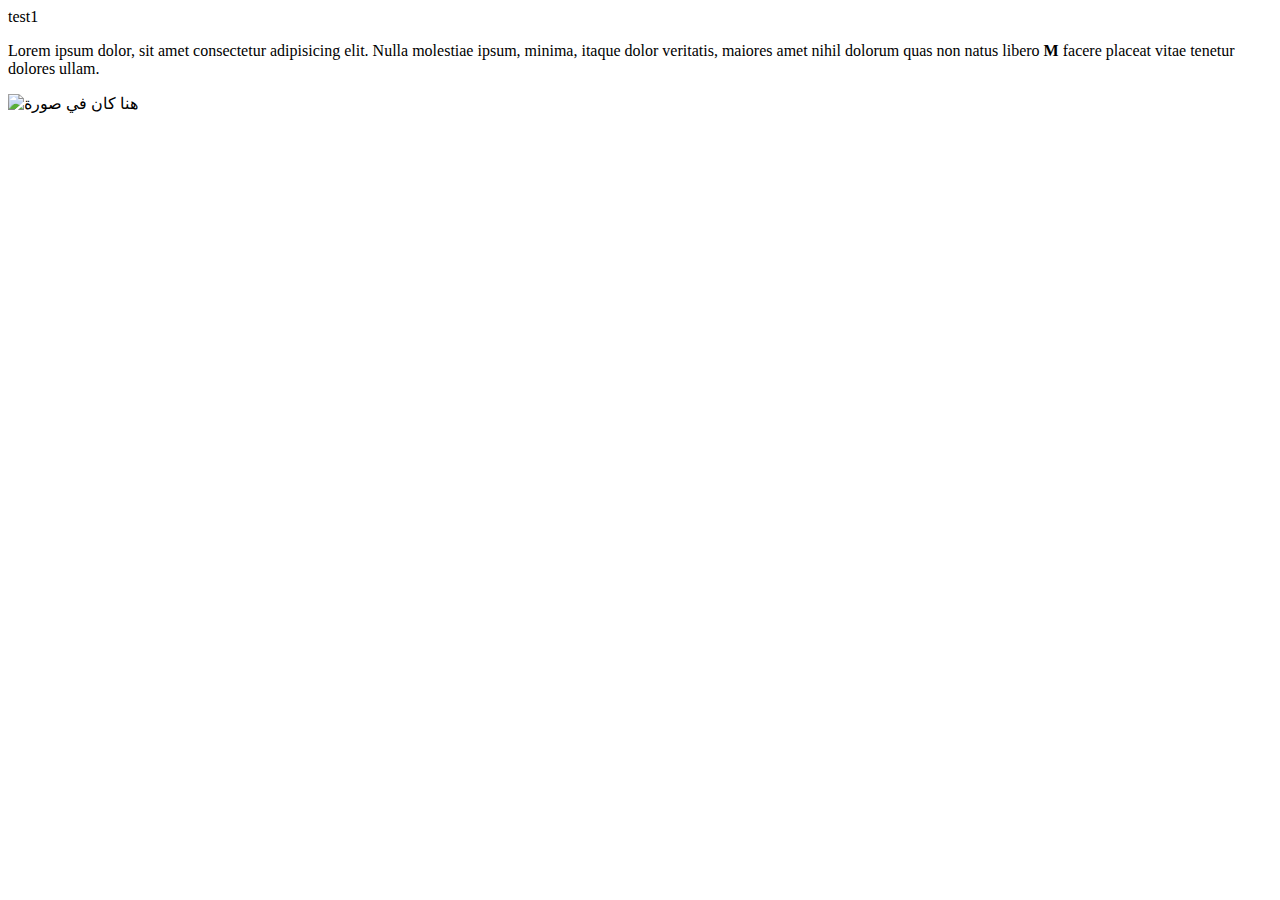
==== index.html @ b6afa3fd "create new project" ====
<!DOCTYPE html>
<html lang="en">
  <head>
    <meta charset="UTF-8" />
    <meta name="viewport" content="width=device-width, initial-scale=1.0" />
    <title>Document</title>
  </head>
  <body>
    <!-- Block-elements -->
    <!-- <div>Hello</div> -->
    <!-- <p>
      Lorem ipsum dolor sit amet, consectetur adipisicing elit. Ab ex dolores
      eveniet, in officia deleniti tempore praesentium maxime modi ea harum
      aspernatur minus ratione labore rerum animi eligendi nesciunt eum.
    </p> -->
    <!-- Headlines -->
    <!-- <h1>H1</h1>
    <h2>H2</h2>
    <h3>H3</h3>
    <h4>H4</h4>
    <h5>H5</h5>
    <h6>H6</h6> -->

    <!-- UL -->
    <!-- <ul>
      <li>Test1</li>
      <li>Test2</li>
      <li>Test3</li>
    </ul> -->

    <!-- Inline Elements -->

    <span>test1</span>

    <p>
      Lorem ipsum dolor, sit amet consectetur adipisicing elit. Nulla molestiae
      ipsum, minima, itaque dolor veritatis, maiores amet nihil dolorum quas non
      natus libero <strong>M</strong> facere placeat vitae tenetur dolores
      ullam.
    </p>
    <img
      src="https://m.media-amazon.com/images/I/81PeHPKVAVL._AC_UL320_.jpg"
      alt="هنا كان في صورة"
    />
  </body>
</html>
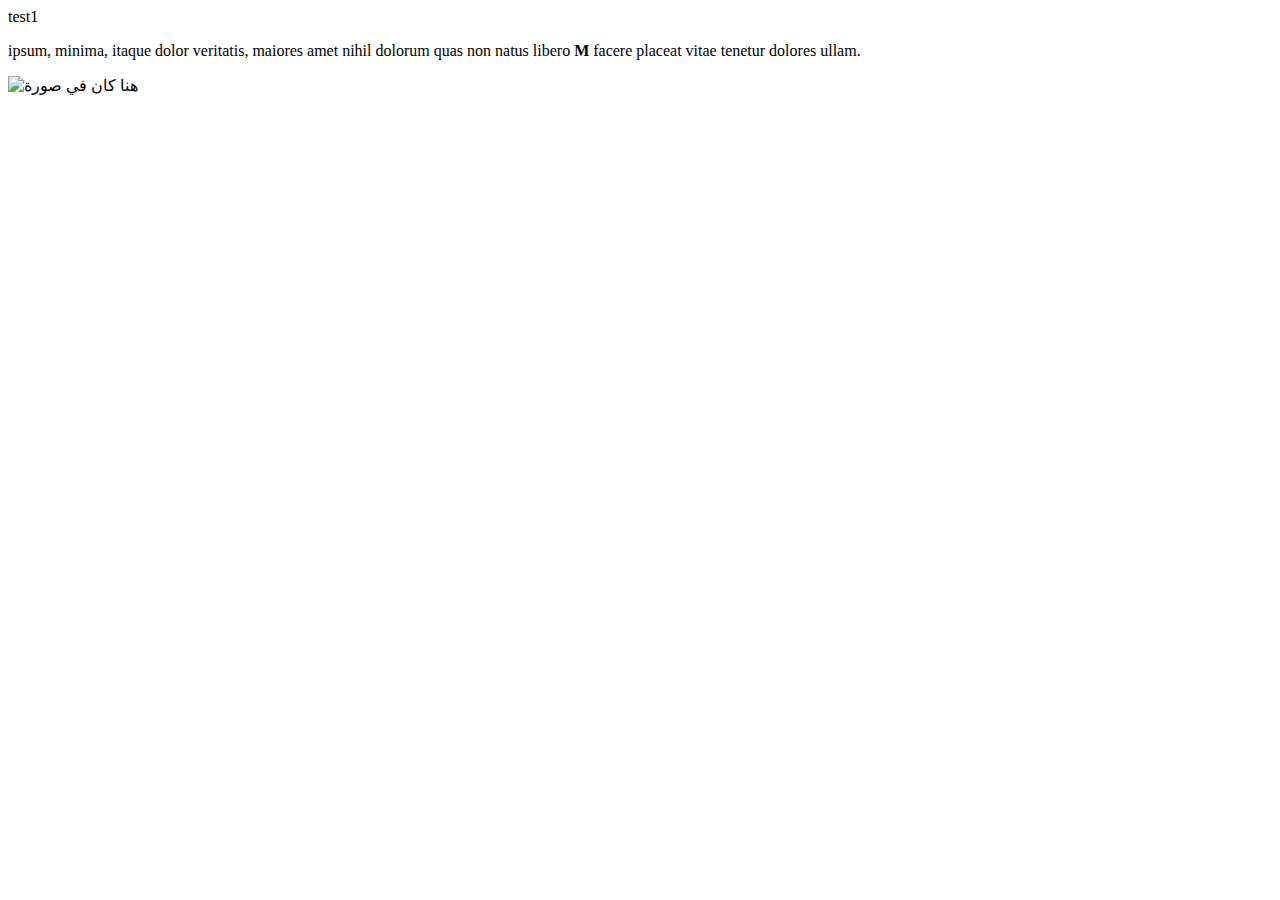
==== commit 756b7eef: "add edits" ====
--- a/index.html
+++ b/index.html
@@ -31,9 +31,8 @@
     <!-- Inline Elements -->
 
     <span>test1</span>
-
+    <img src="adad" alt="" />
     <p>
-      Lorem ipsum dolor, sit amet consectetur adipisicing elit. Nulla molestiae
       ipsum, minima, itaque dolor veritatis, maiores amet nihil dolorum quas non
       natus libero <strong>M</strong> facere placeat vitae tenetur dolores
       ullam.
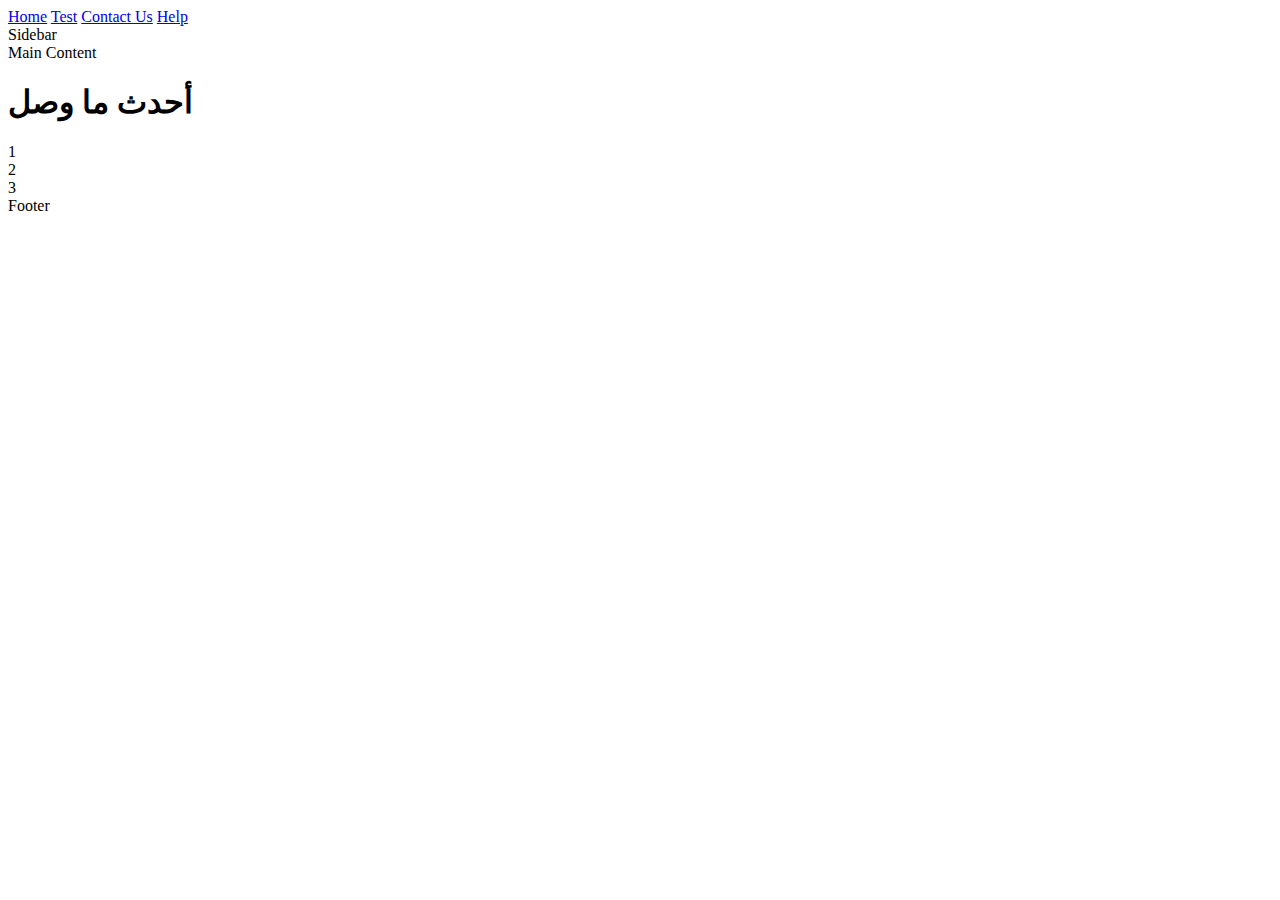
==== commit 472d188e: "Added pers.html file & semantic html" ====
--- a/index.html
+++ b/index.html
@@ -30,16 +30,27 @@
 
     <!-- Inline Elements -->
 
-    <span>test1</span>
-    <img src="adad" alt="" />
-    <p>
-      ipsum, minima, itaque dolor veritatis, maiores amet nihil dolorum quas non
-      natus libero <strong>M</strong> facere placeat vitae tenetur dolores
-      ullam.
-    </p>
-    <img
-      src="https://m.media-amazon.com/images/I/81PeHPKVAVL._AC_UL320_.jpg"
-      alt="هنا كان في صورة"
-    />
+    <!-- inline block -->
+    <header>
+      <nav>
+        <a href="pres.html">Home</a>
+        <a href="pres.html">Test</a>
+        <a href="pres.html">Contact Us</a>
+        <a href="pres.html">Help</a>
+      </nav>
+    </header>
+    <main>
+      <aside>Sidebar</aside>
+
+      Main Content
+
+      <div>
+        <h1>أحدث ما وصل</h1>
+        <div>1</div>
+        <div>2</div>
+        <div>3</div>
+      </div>
+    </main>
+    <footer>Footer</footer>
   </body>
 </html>
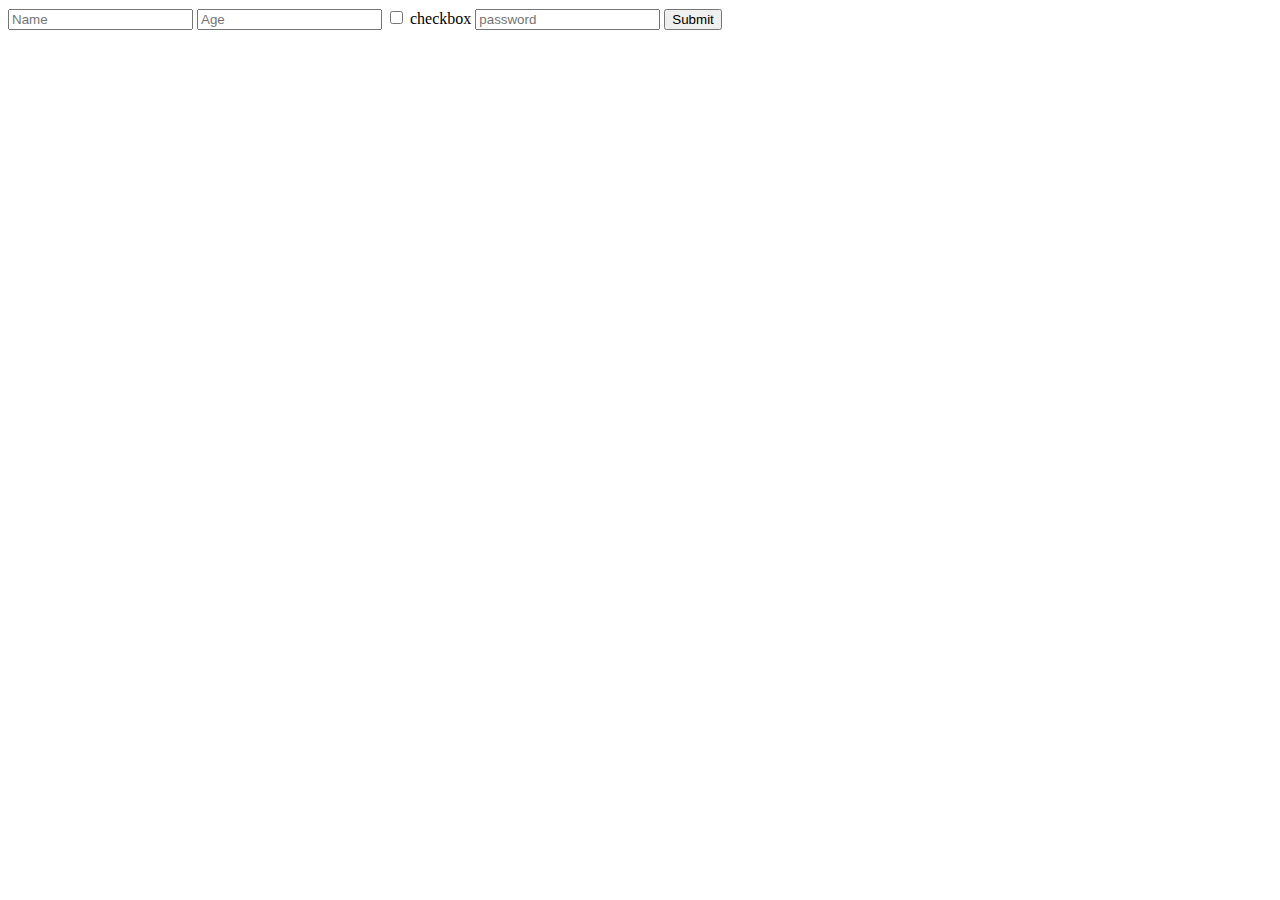
==== commit a55867e5: "form" ====
--- a/index.html
+++ b/index.html
@@ -6,51 +6,16 @@
     <title>Document</title>
   </head>
   <body>
-    <!-- Block-elements -->
-    <!-- <div>Hello</div> -->
-    <!-- <p>
-      Lorem ipsum dolor sit amet, consectetur adipisicing elit. Ab ex dolores
-      eveniet, in officia deleniti tempore praesentium maxime modi ea harum
-      aspernatur minus ratione labore rerum animi eligendi nesciunt eum.
-    </p> -->
-    <!-- Headlines -->
-    <!-- <h1>H1</h1>
-    <h2>H2</h2>
-    <h3>H3</h3>
-    <h4>H4</h4>
-    <h5>H5</h5>
-    <h6>H6</h6> -->
-
-    <!-- UL -->
-    <!-- <ul>
-      <li>Test1</li>
-      <li>Test2</li>
-      <li>Test3</li>
-    </ul> -->
-
-    <!-- Inline Elements -->
-
-    <!-- inline block -->
-    <header>
-      <nav>
-        <a href="pres.html">Home</a>
-        <a href="pres.html">Test</a>
-        <a href="pres.html">Contact Us</a>
-        <a href="pres.html">Help</a>
-      </nav>
-    </header>
-    <main>
-      <aside>Sidebar</aside>
-
-      Main Content
-
-      <div>
-        <h1>أحدث ما وصل</h1>
-        <div>1</div>
-        <div>2</div>
-        <div>3</div>
-      </div>
-    </main>
-    <footer>Footer</footer>
+    <!-- Form -->
+    <!-- Get -->
+    <!-- Post -->
+    <form>
+      <input type="text" placeholder="Name" />
+      <input type="number" placeholder="Age" name="age" />
+      <input type="checkbox" id="hassan" name="agreement" />
+      <label for="hassan">checkbox</label>
+      <input type="password" placeholder="password" name="password" />
+      <input type="submit" />
+    </form>
   </body>
 </html>
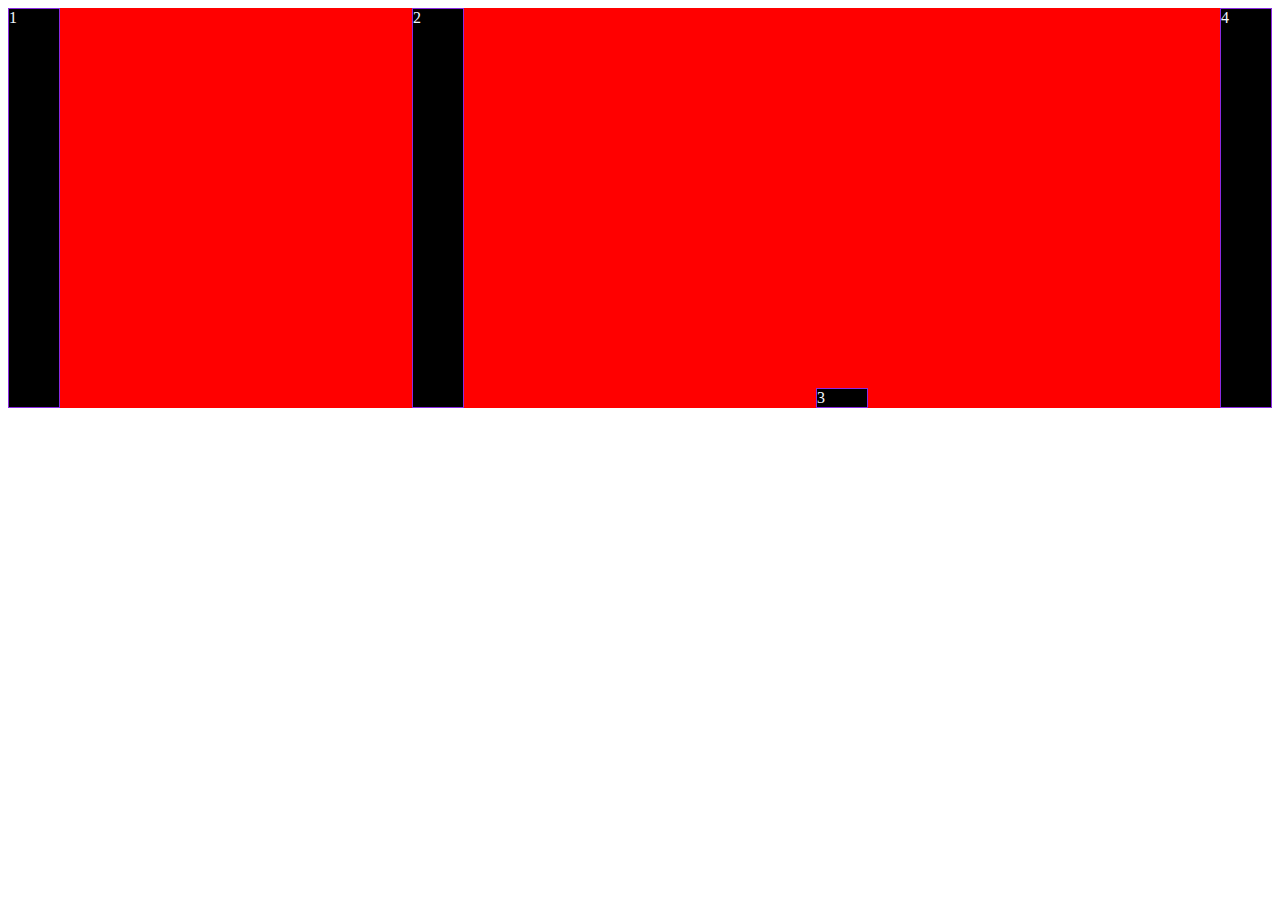
==== commit 40e5f93f: "flex items" ====
--- a/index.html
+++ b/index.html
@@ -3,19 +3,15 @@
   <head>
     <meta charset="UTF-8" />
     <meta name="viewport" content="width=device-width, initial-scale=1.0" />
+    <link rel="stylesheet" href="style.css" />
     <title>Document</title>
   </head>
   <body>
-    <!-- Form -->
-    <!-- Get -->
-    <!-- Post -->
-    <form>
-      <input type="text" placeholder="Name" />
-      <input type="number" placeholder="Age" name="age" />
-      <input type="checkbox" id="hassan" name="agreement" />
-      <label for="hassan">checkbox</label>
-      <input type="password" placeholder="password" name="password" />
-      <input type="submit" />
-    </form>
+    <section>
+      <div>1</div>
+      <div>2</div>
+      <div style="align-self: end;">3</div>
+      <div>4</div>
+    </section>
   </body>
 </html>
--- a/style.css
+++ b/style.css
@@ -0,0 +1,22 @@
+/* 
+1- order
+2- flex grow
+2- flex shrink
+3- flex basis
+4- flex
+5- align self
+*/
+
+section {
+  display: flex;
+  height: 400px;
+  justify-content: space-between;
+  background-color: red;
+}
+
+div {
+  background-color: black;
+  color: aliceblue;
+  width: 50px;
+  border: 1px solid blueviolet;
+}
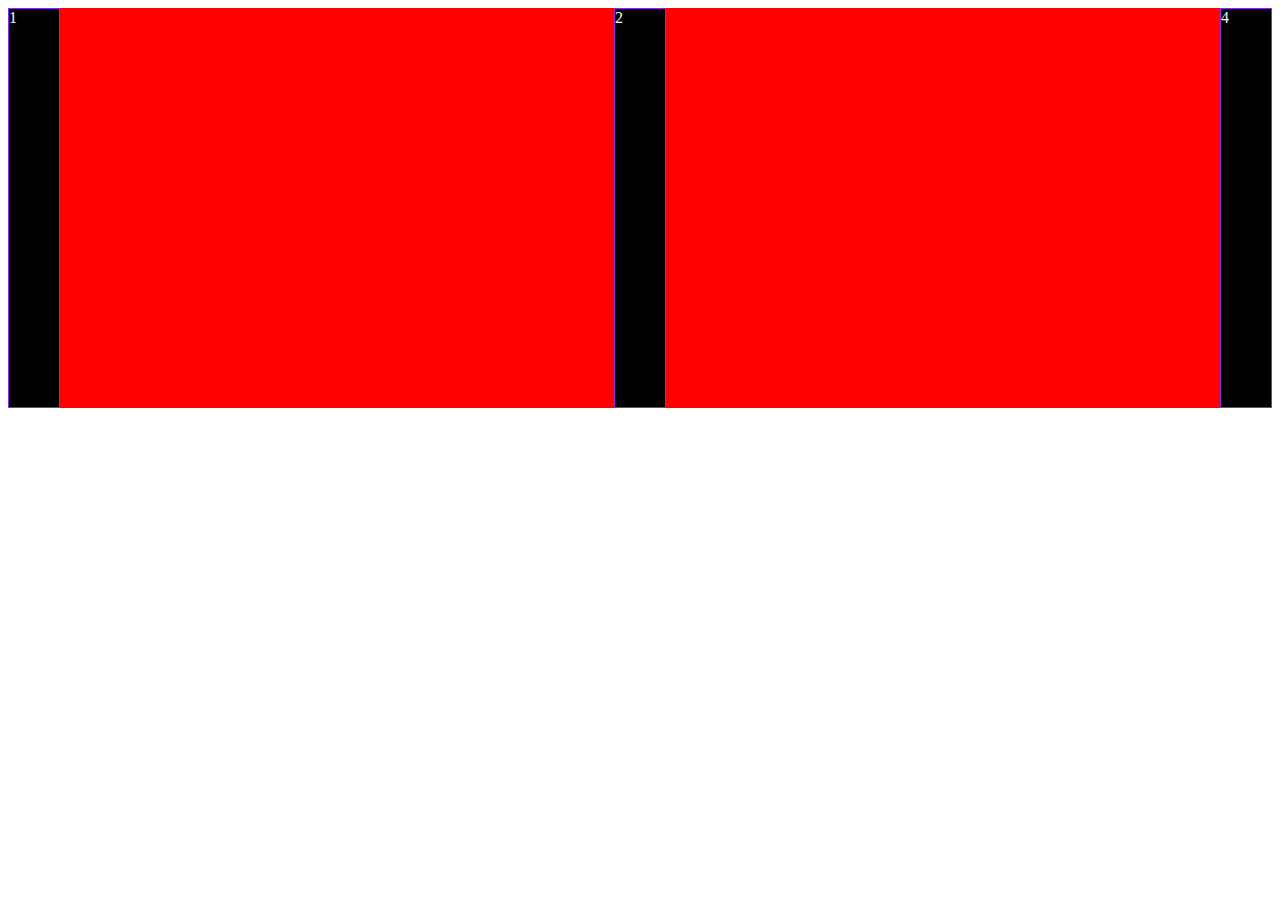
==== commit b8b4be12: "flex items" ====
--- a/index.html
+++ b/index.html
@@ -10,7 +10,6 @@
     <section>
       <div>1</div>
       <div>2</div>
-      <div style="align-self: end;">3</div>
       <div>4</div>
     </section>
   </body>
--- a/style.css
+++ b/style.css
@@ -4,7 +4,6 @@
 2- flex shrink
 3- flex basis
 4- flex
-5- align self
 */
 
 section {
